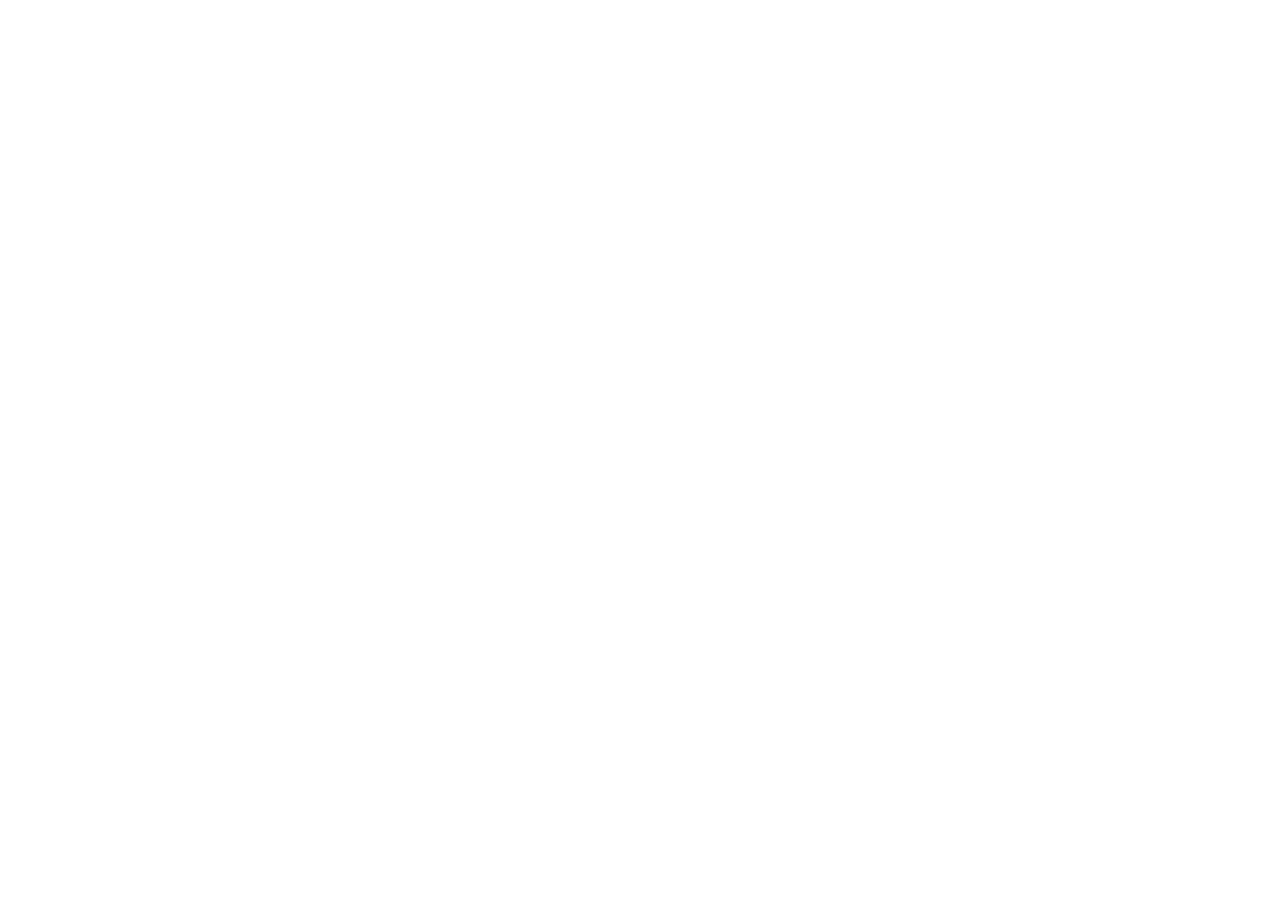
==== index.html @ 7c0bf49f "first commit" ====
<!DOCTYPE html>
<html lang="en">
<head>
    <meta charset="UTF-8">
    <meta name="viewport" content="width=device-width, initial-scale=1.0">
    <title>bootstrap4_project_2</title>
    <link rel="stylesheet" href="https://stackpath.bootstrapcdn.com/bootstrap/4.5.0/css/bootstrap.min.css" integrity="sha384-9aIt2nRpC12Uk9gS9baDl411NQApFmC26EwAOH8WgZl5MYYxFfc+NcPb1dKGj7Sk" crossorigin="anonymous">
    <link rel="stylesheet" href="style.css">
</head>
<body>
    <script src="https://code.jquery.com/jquery-3.5.1.slim.min.js" integrity="sha384-DfXdz2htPH0lsSSs5nCTpuj/zy4C+OGpamoFVy38MVBnE+IbbVYUew+OrCXaRkfj" crossorigin="anonymous"></script>
<script src="https://cdn.jsdelivr.net/npm/popper.js@1.16.0/dist/umd/popper.min.js" integrity="sha384-Q6E9RHvbIyZFJoft+2mJbHaEWldlvI9IOYy5n3zV9zzTtmI3UksdQRVvoxMfooAo" crossorigin="anonymous"></script>
<script src="https://stackpath.bootstrapcdn.com/bootstrap/4.5.0/js/bootstrap.min.js" integrity="sha384-OgVRvuATP1z7JjHLkuOU7Xw704+h835Lr+6QL9UvYjZE3Ipu6Tp75j7Bh/kR0JKI" crossorigin="anonymous"></script>
</body>
</html>
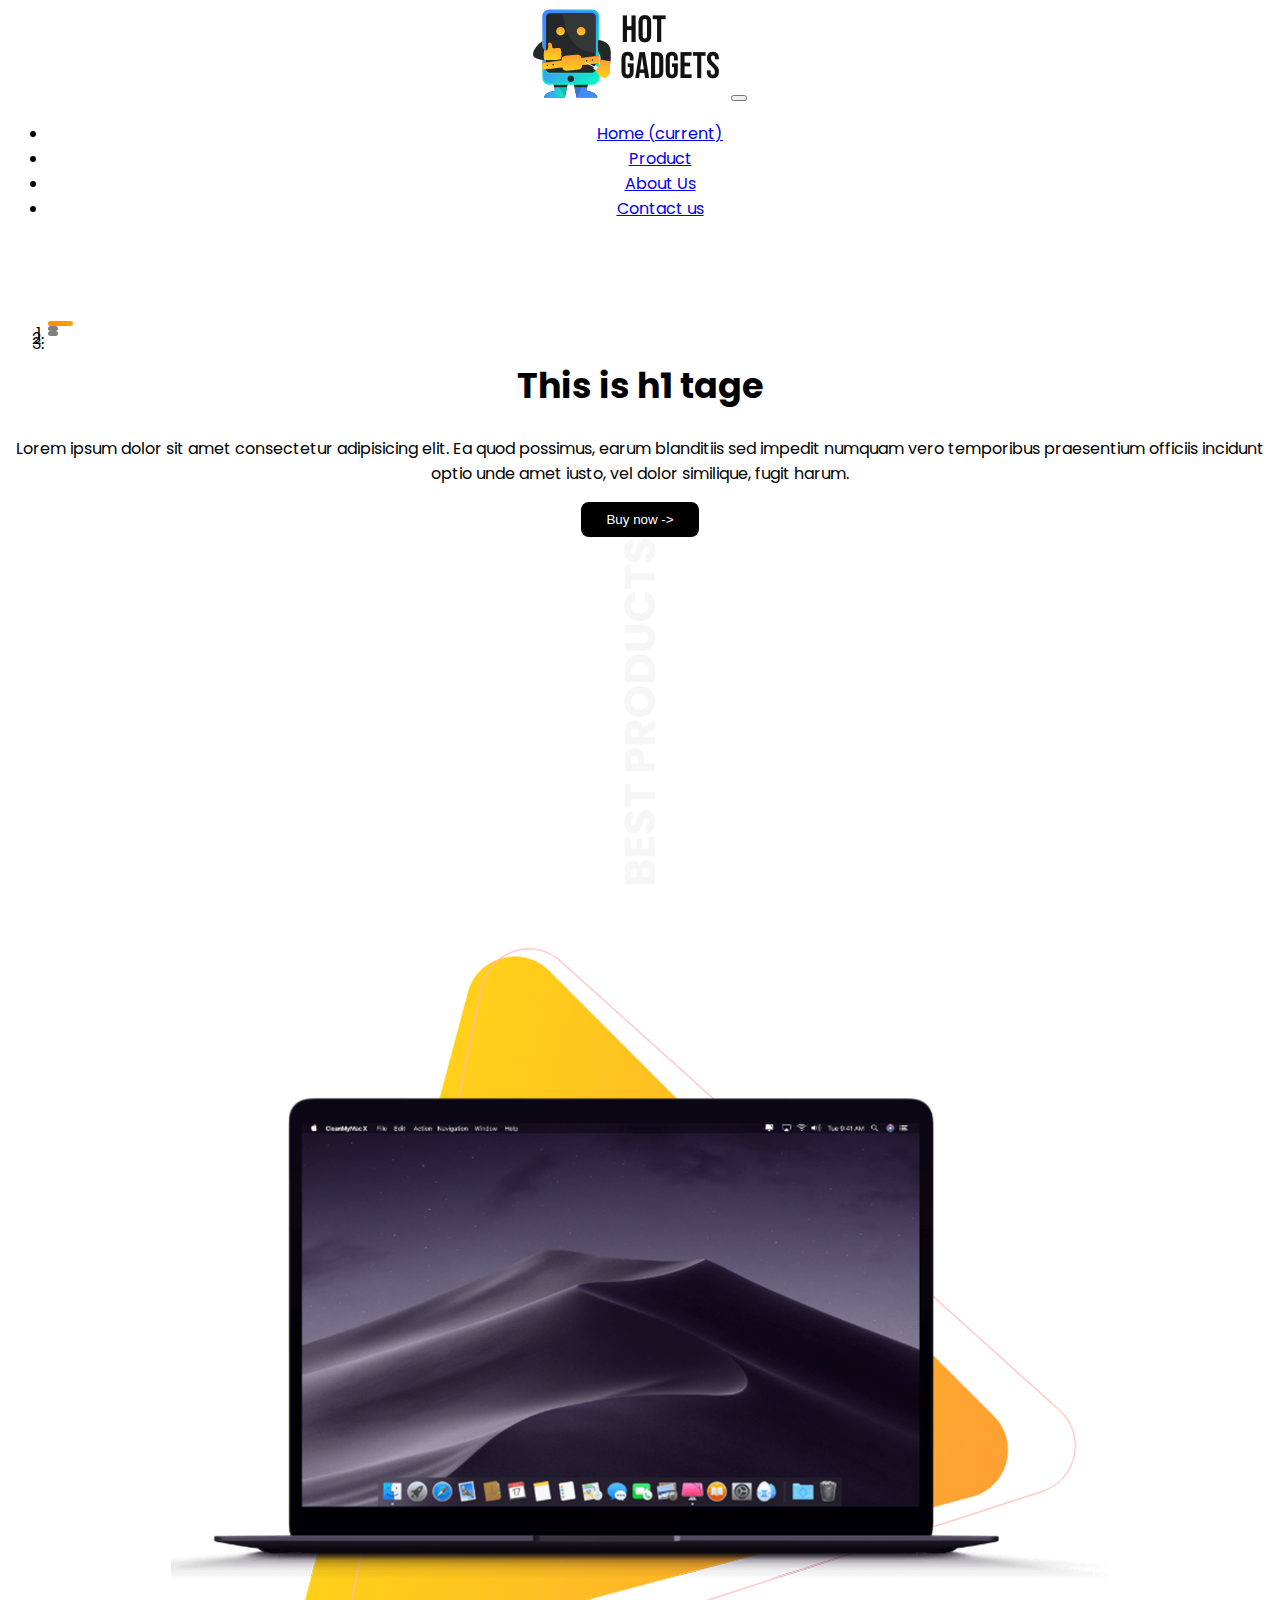
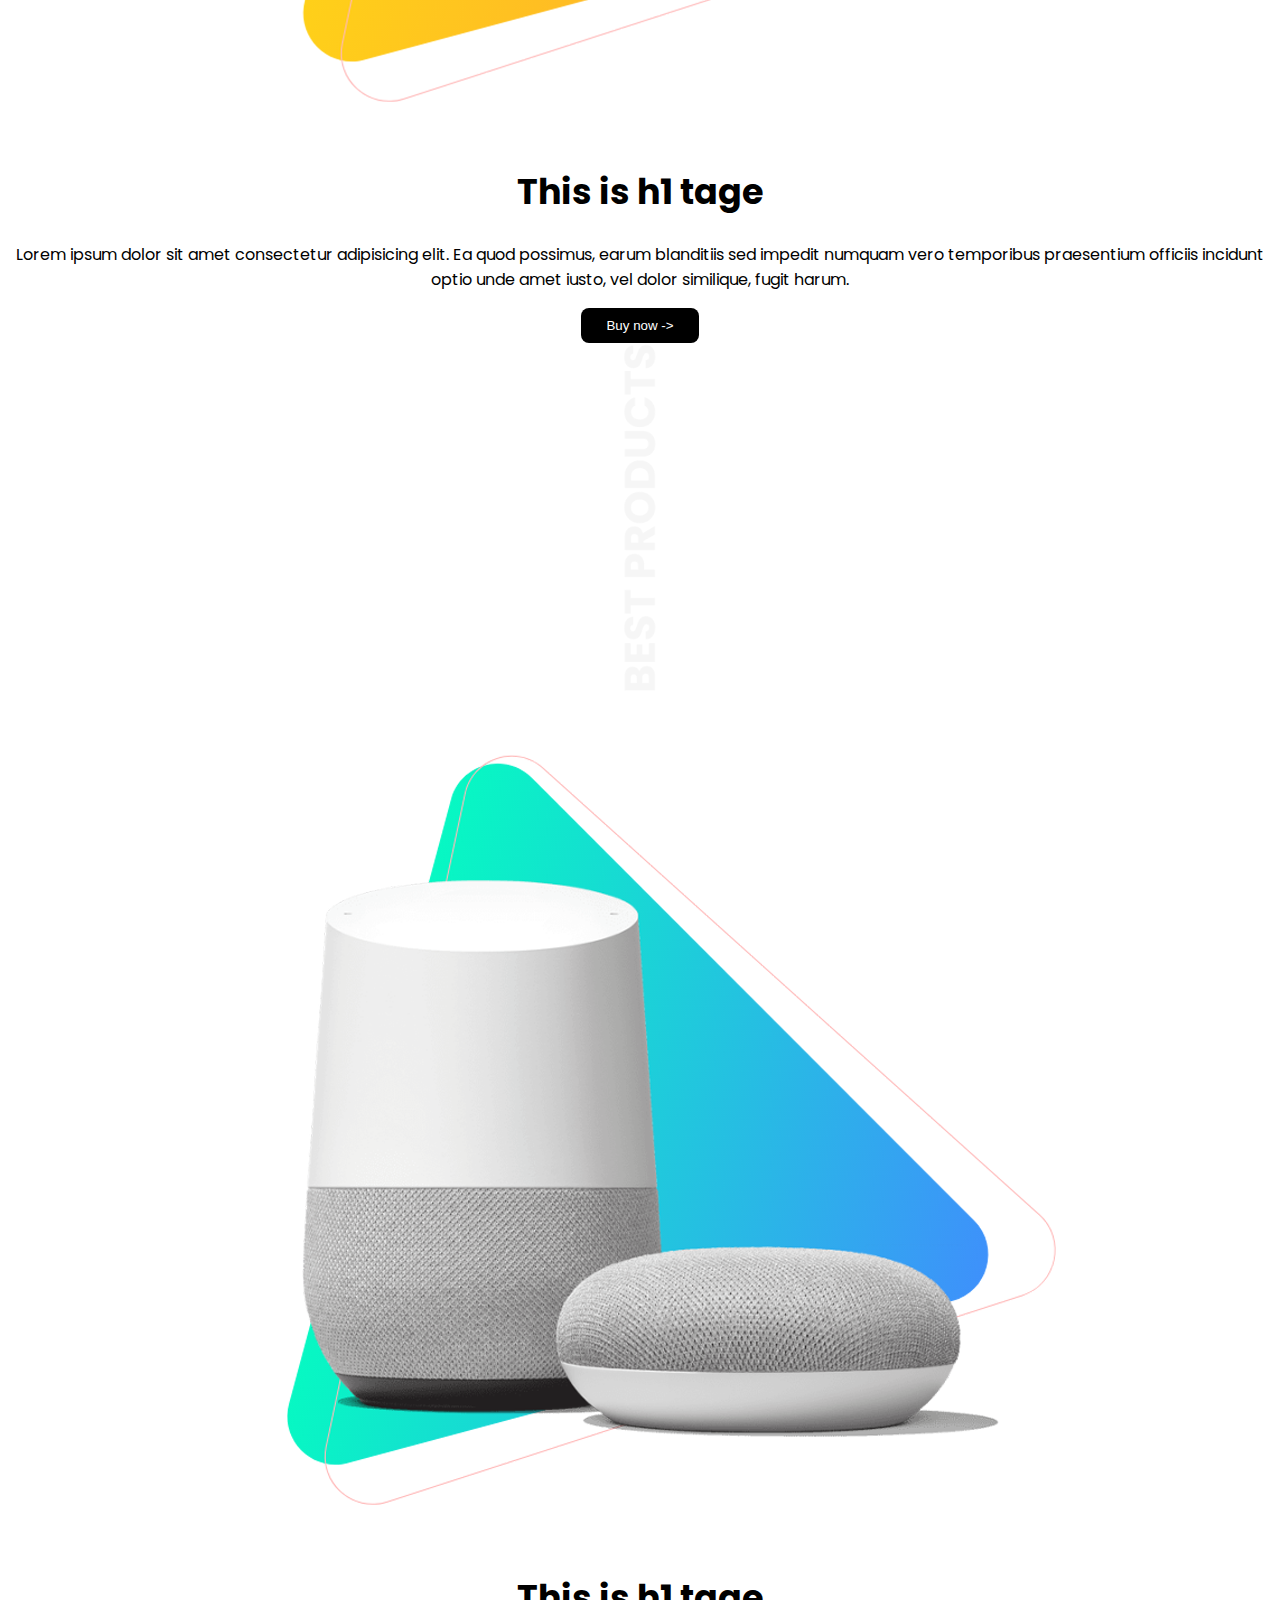
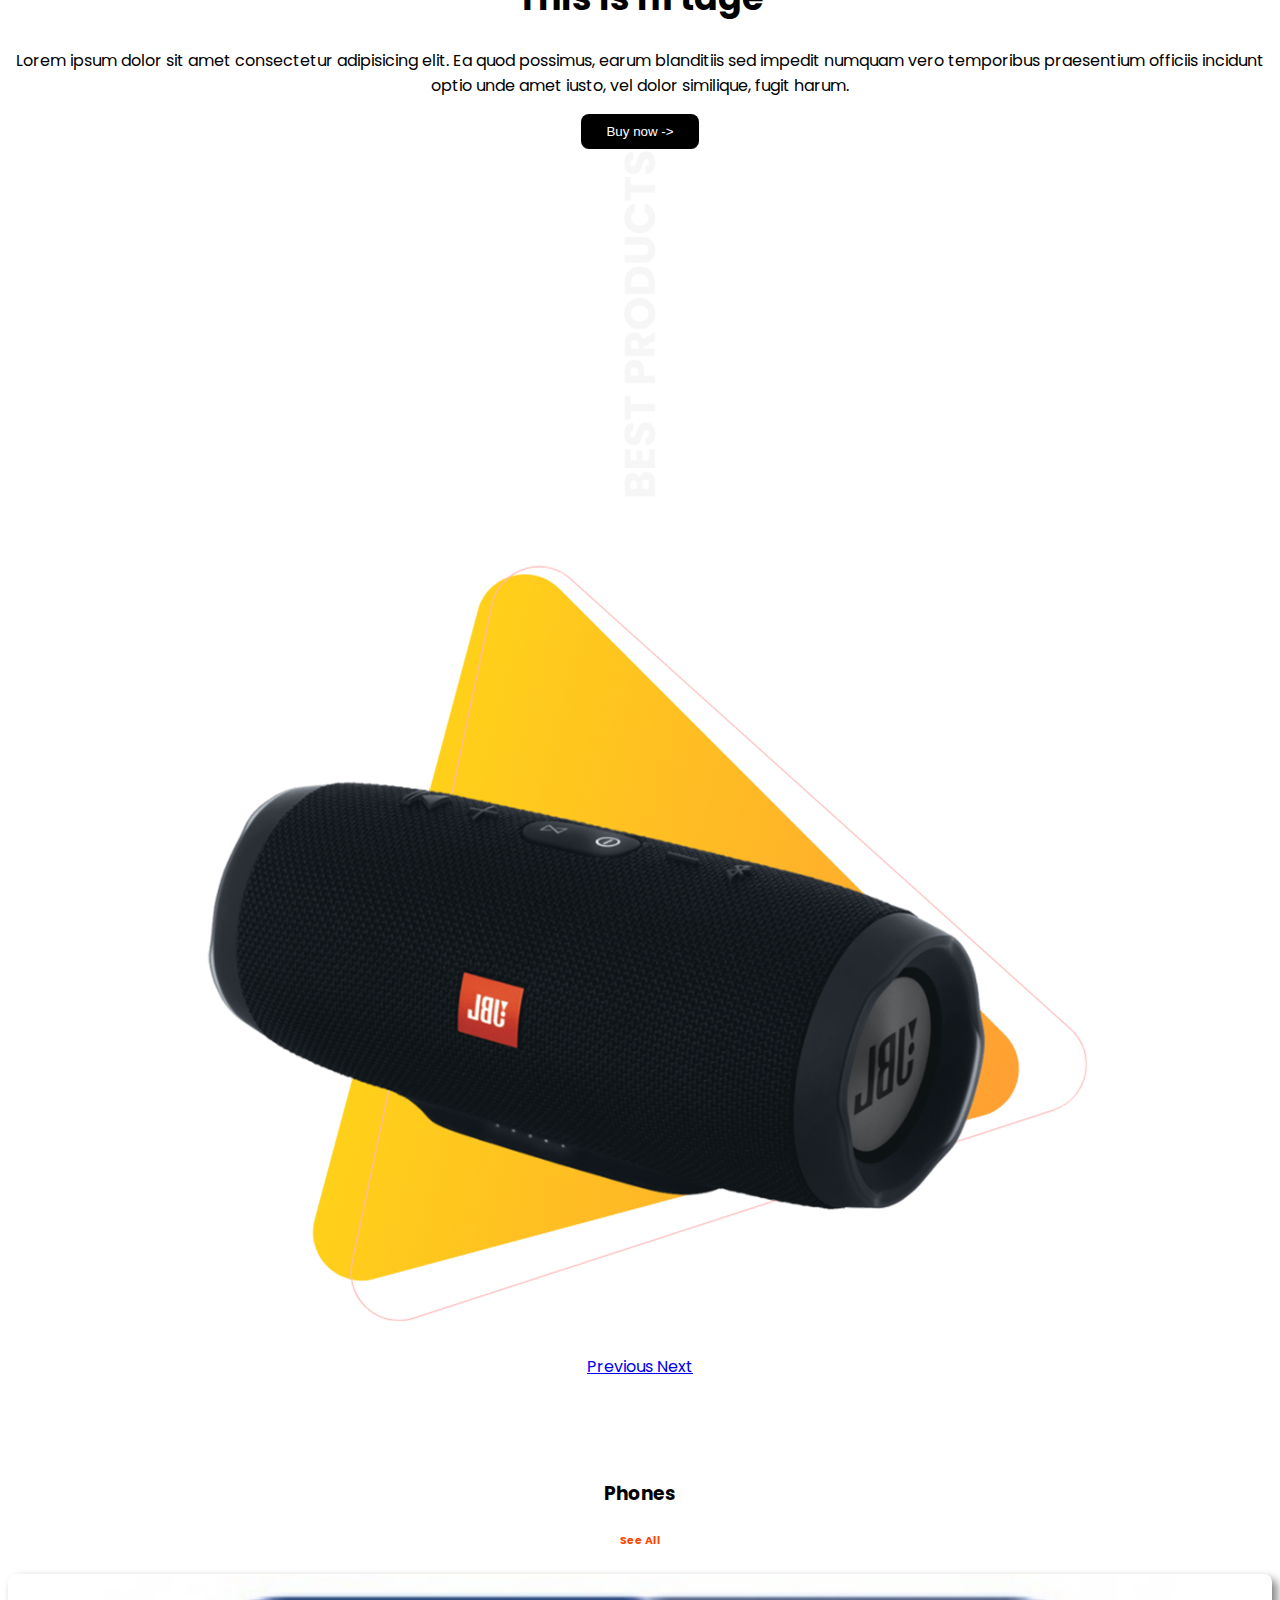
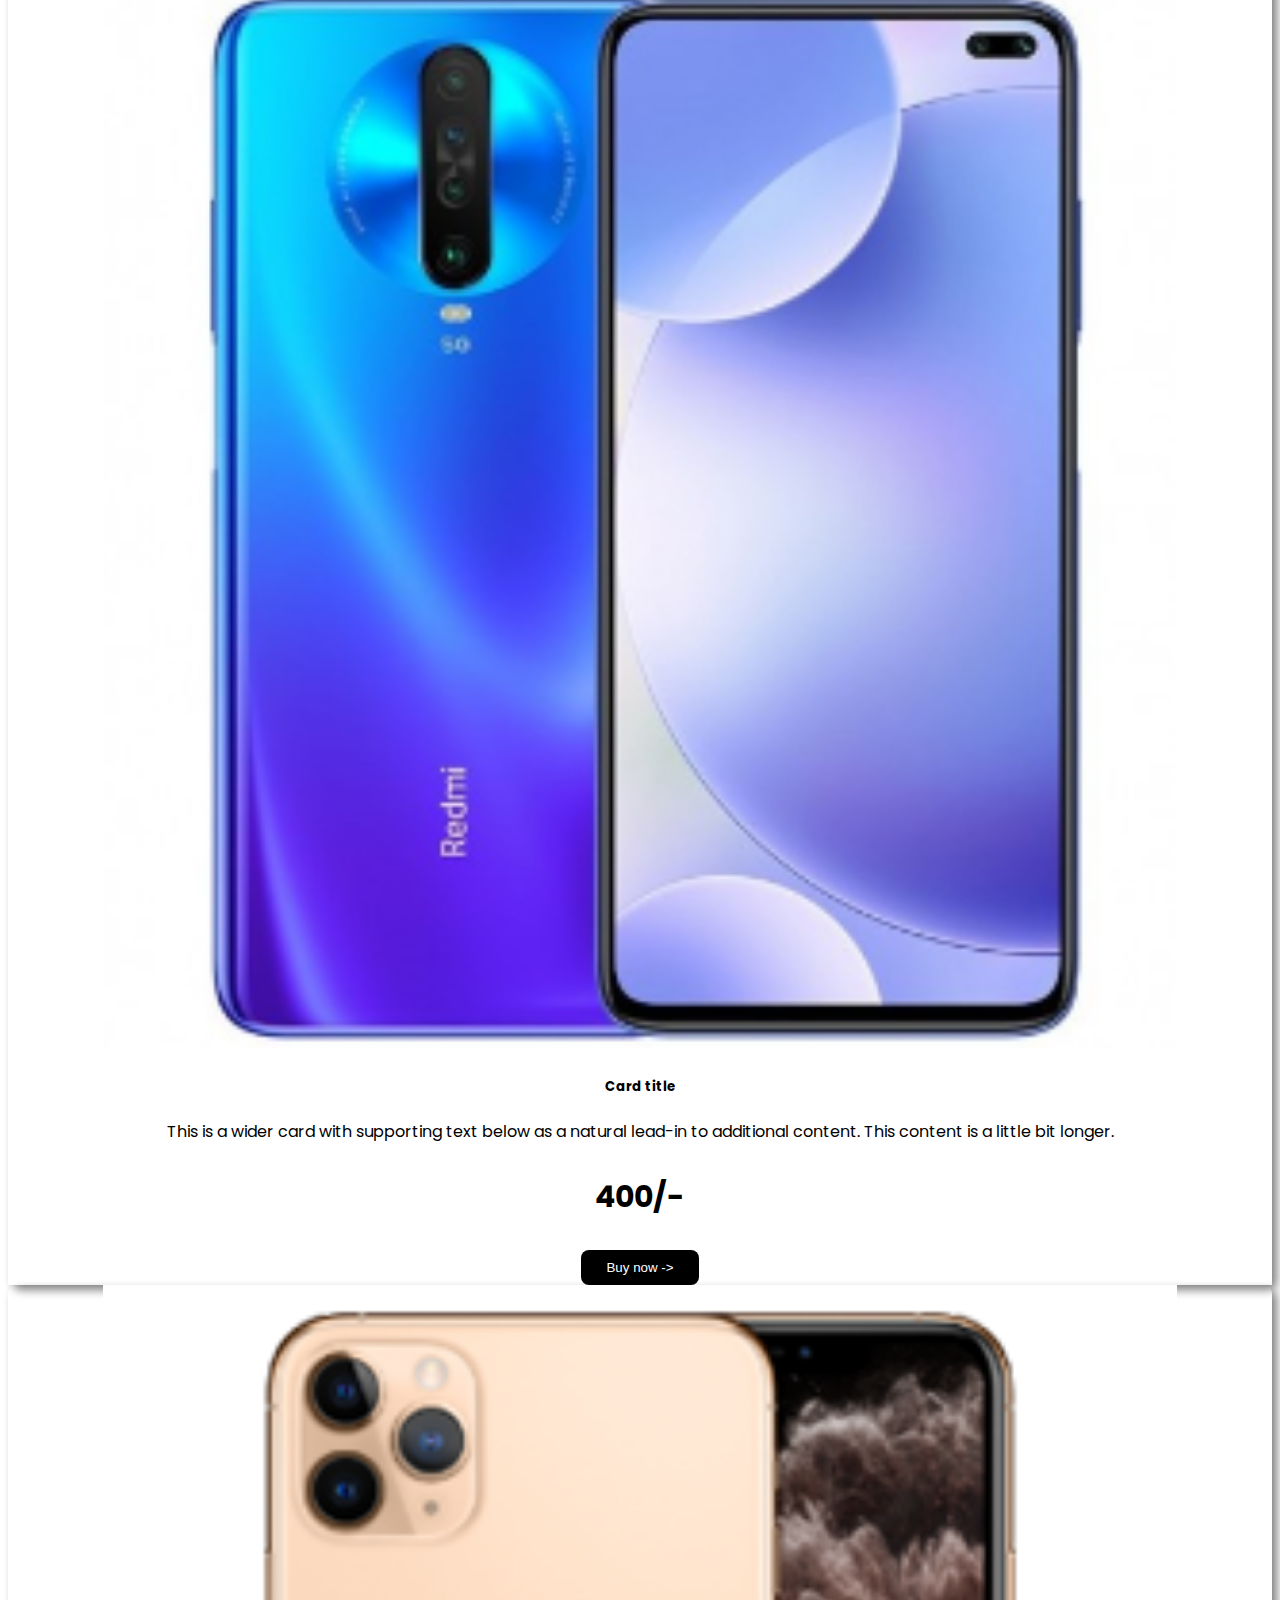
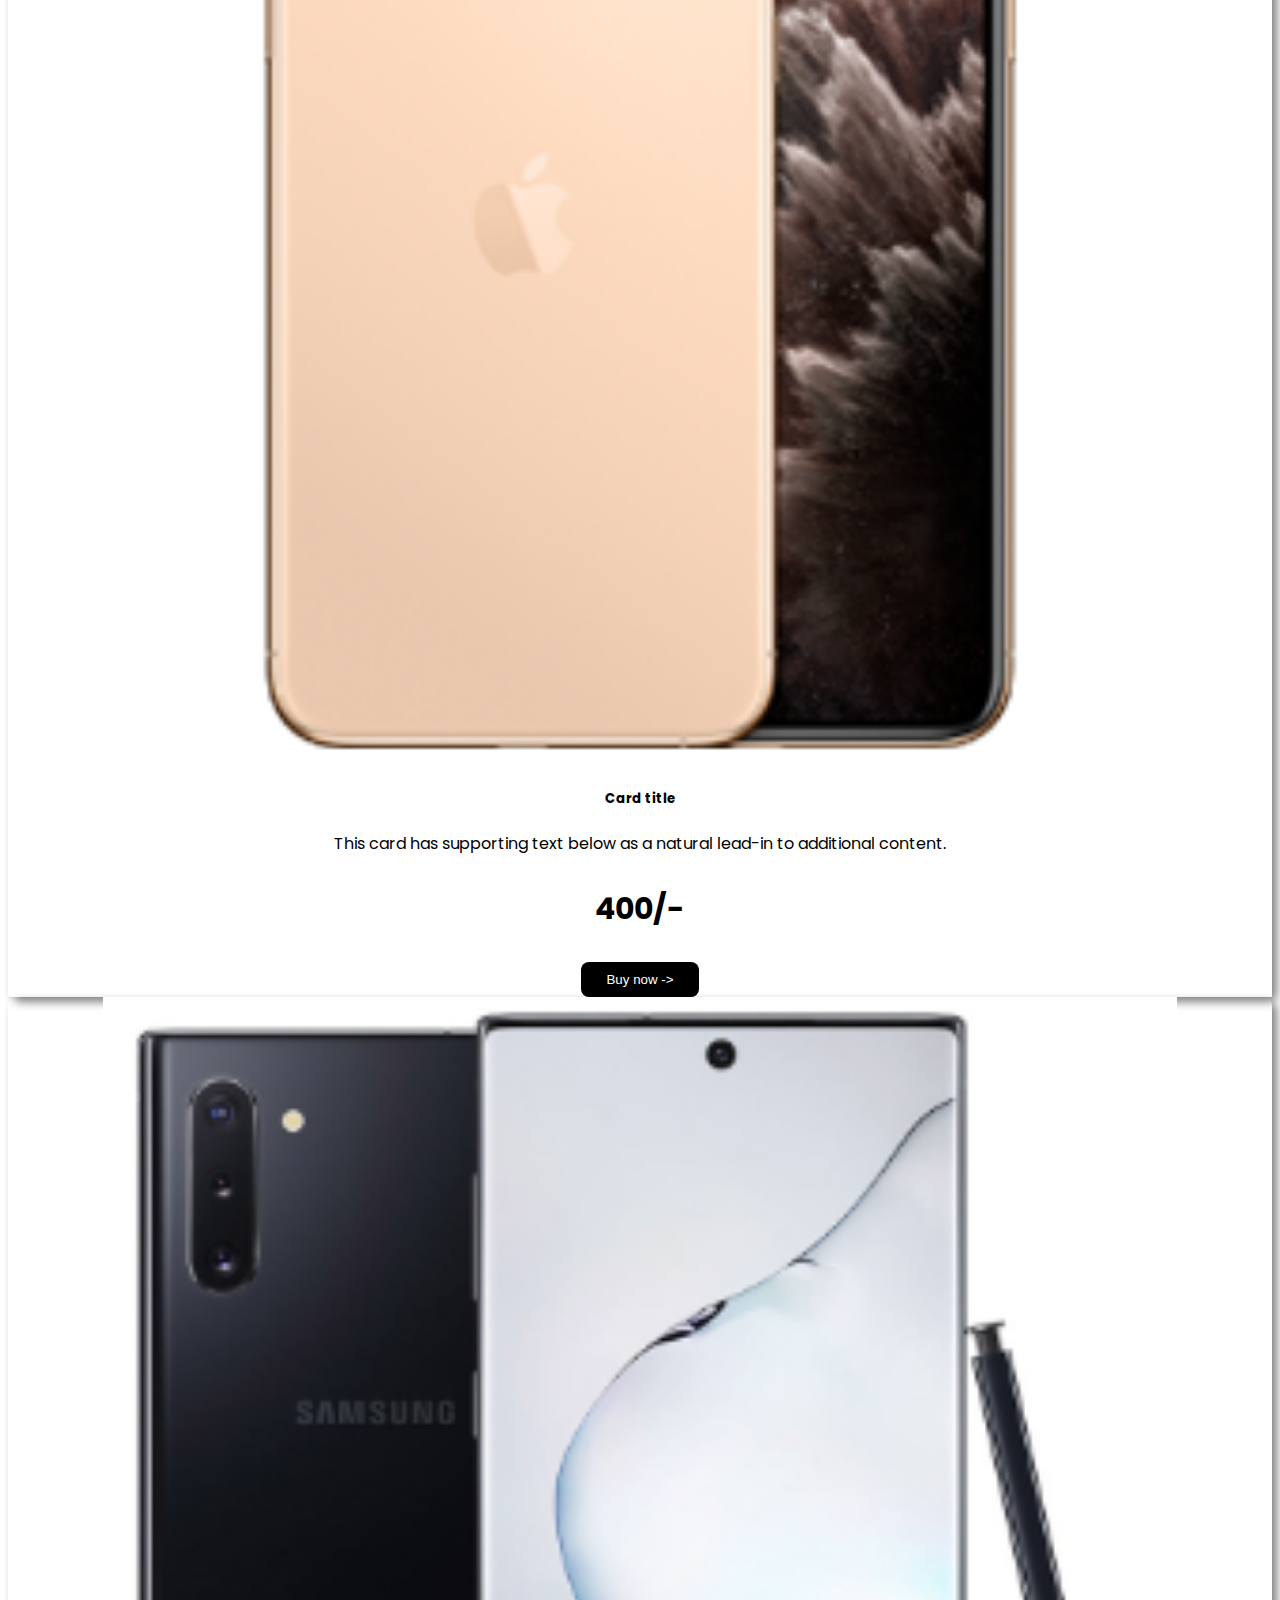
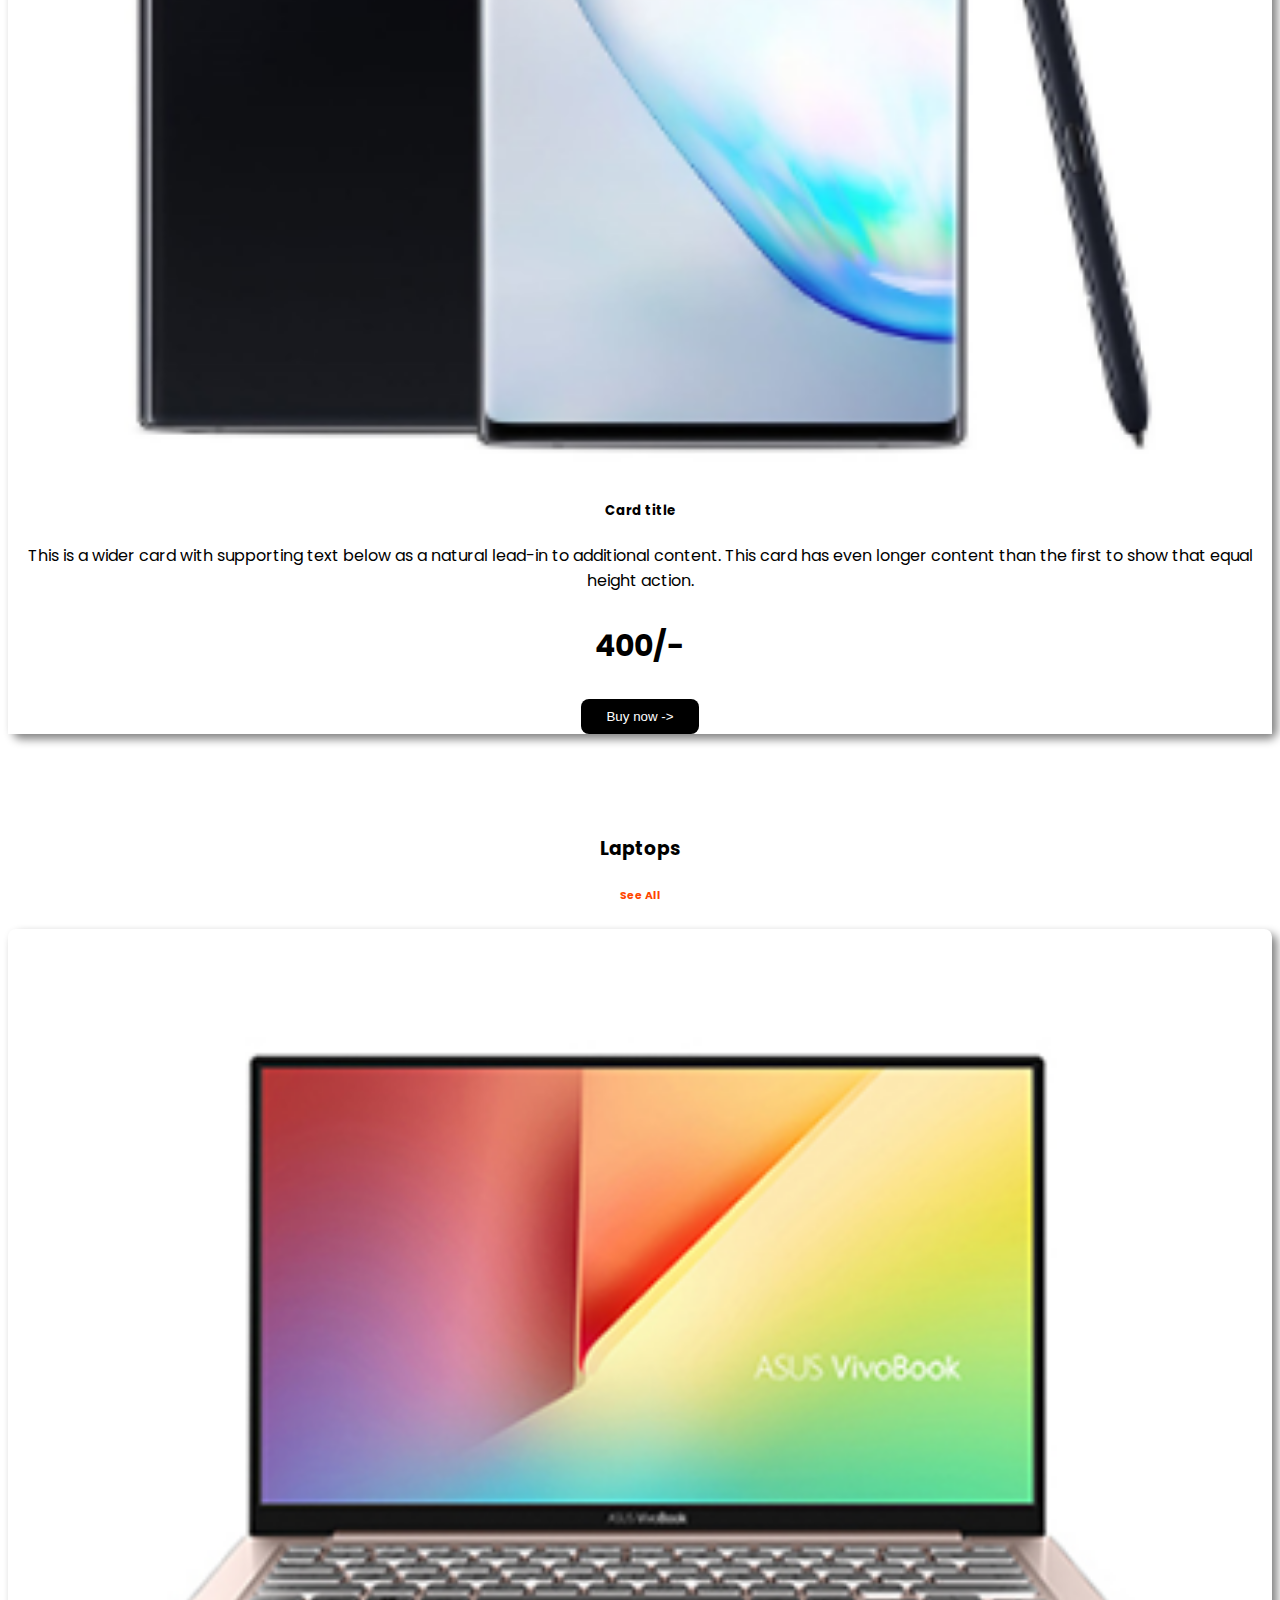
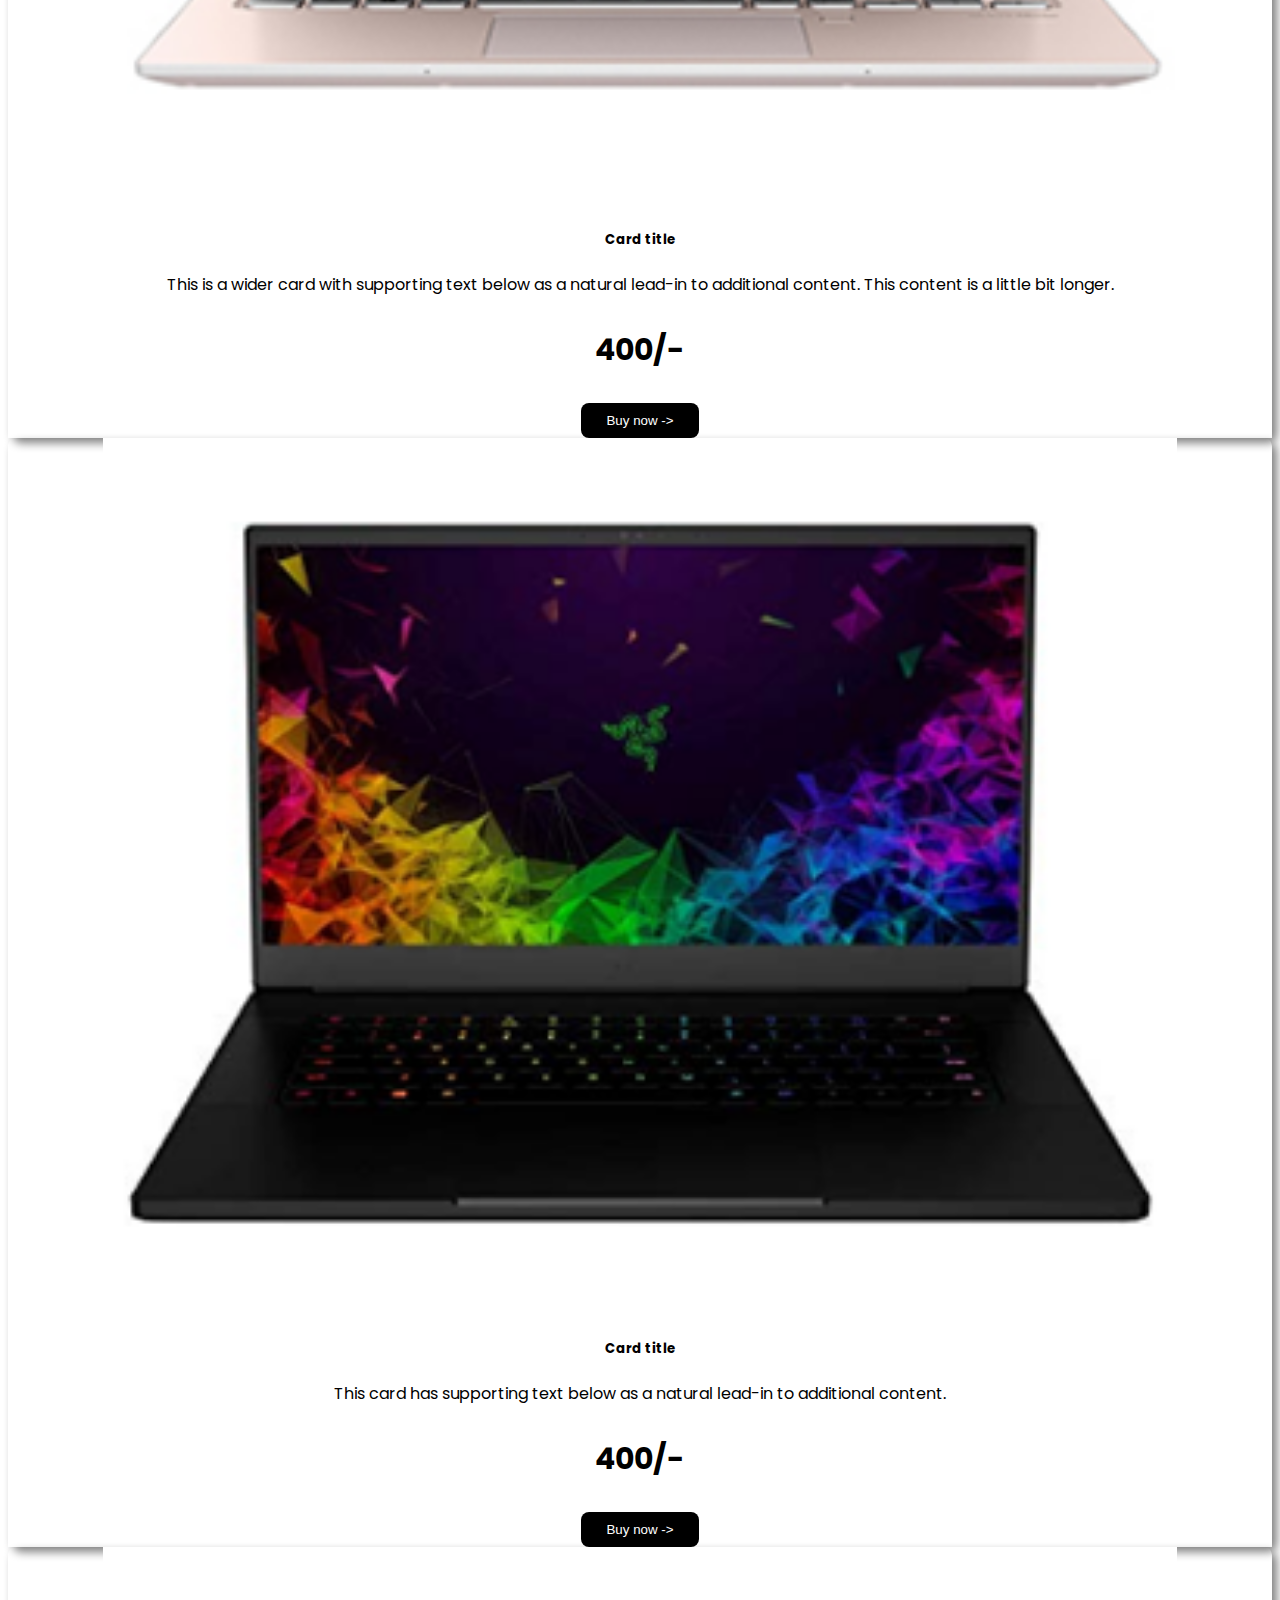
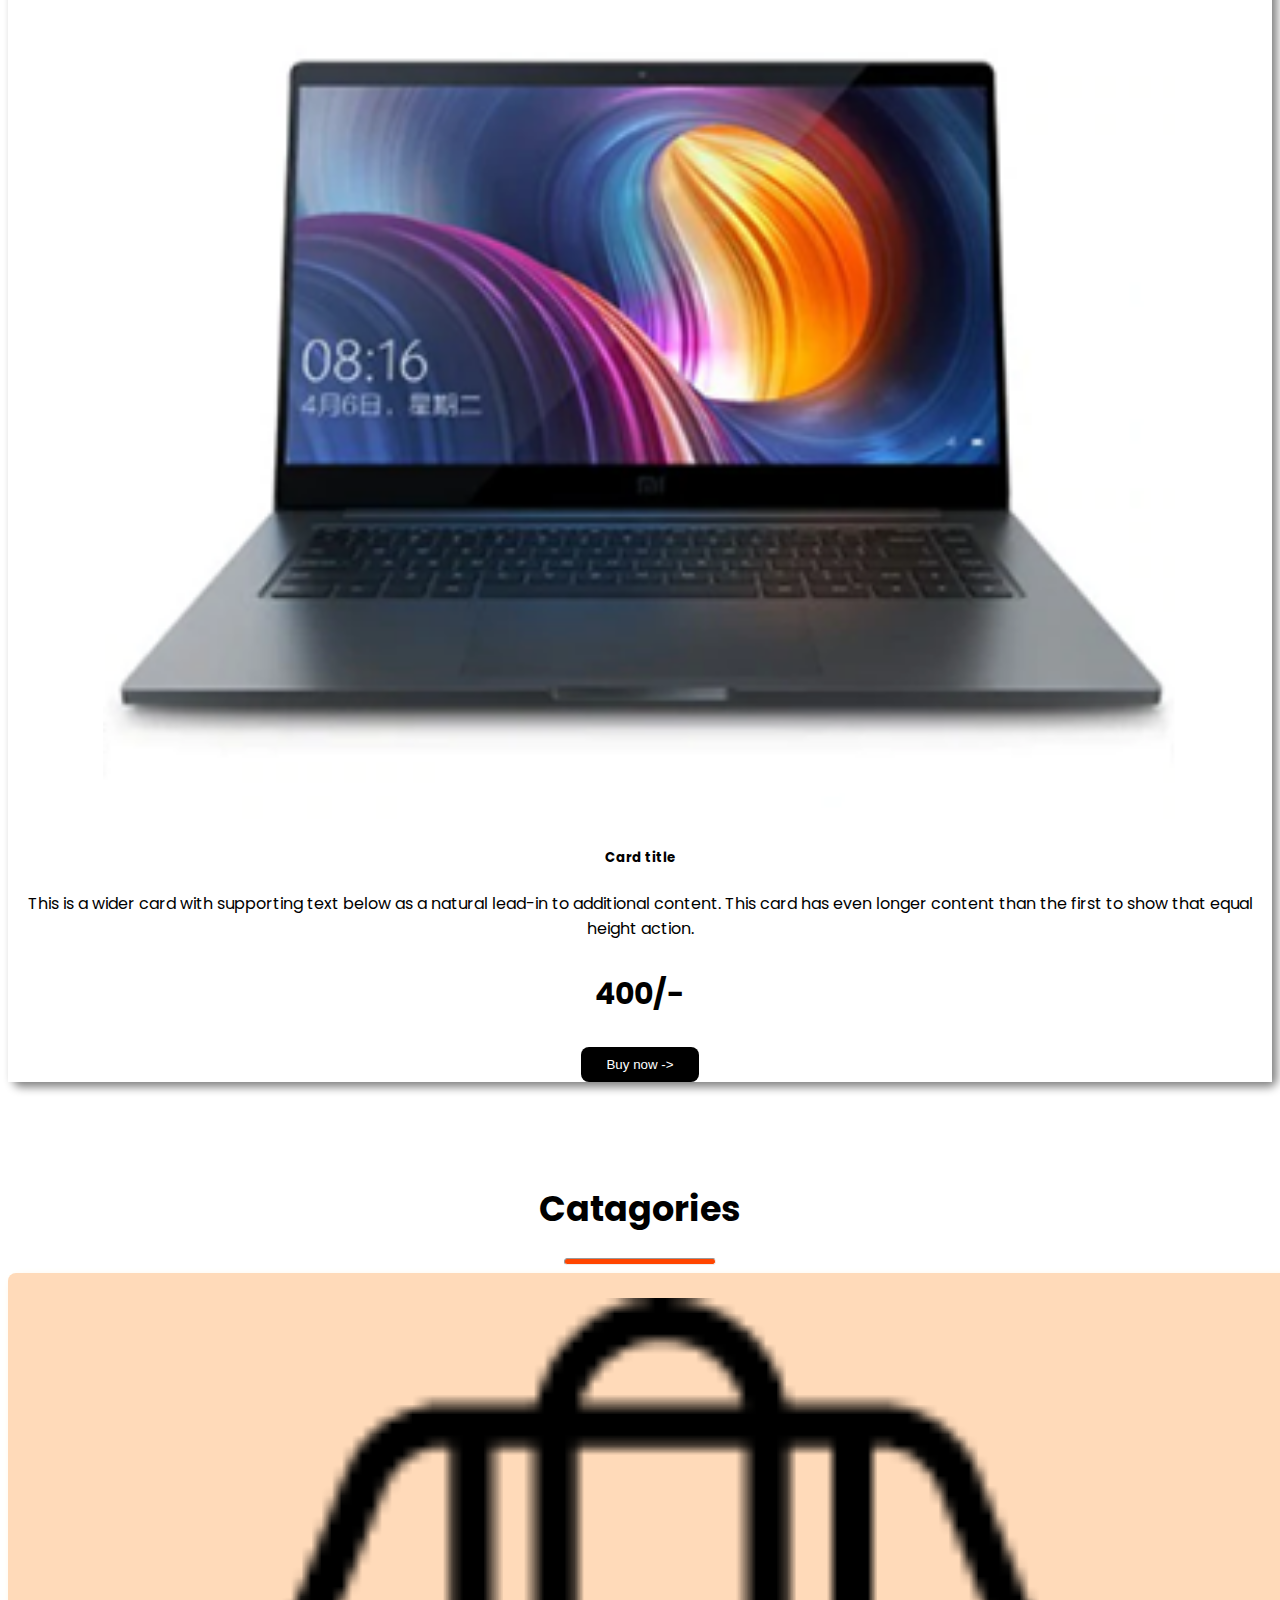
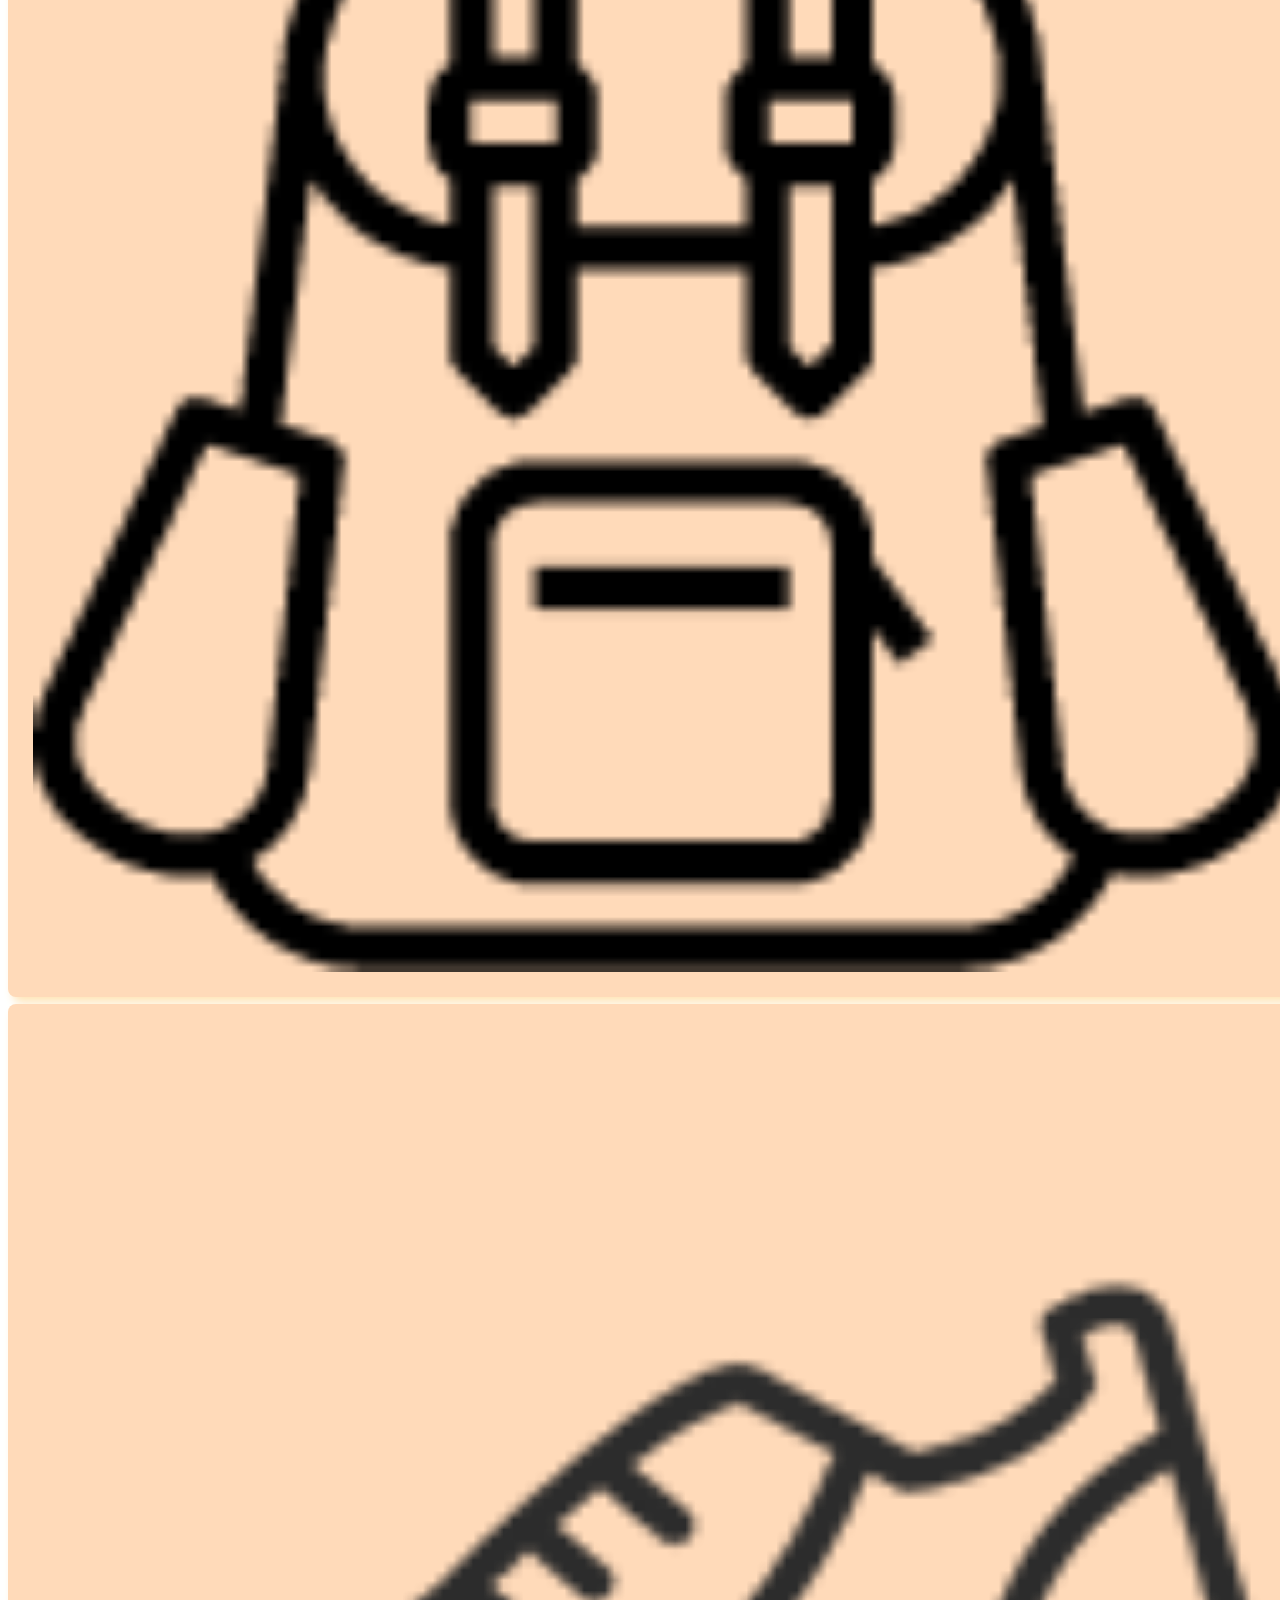
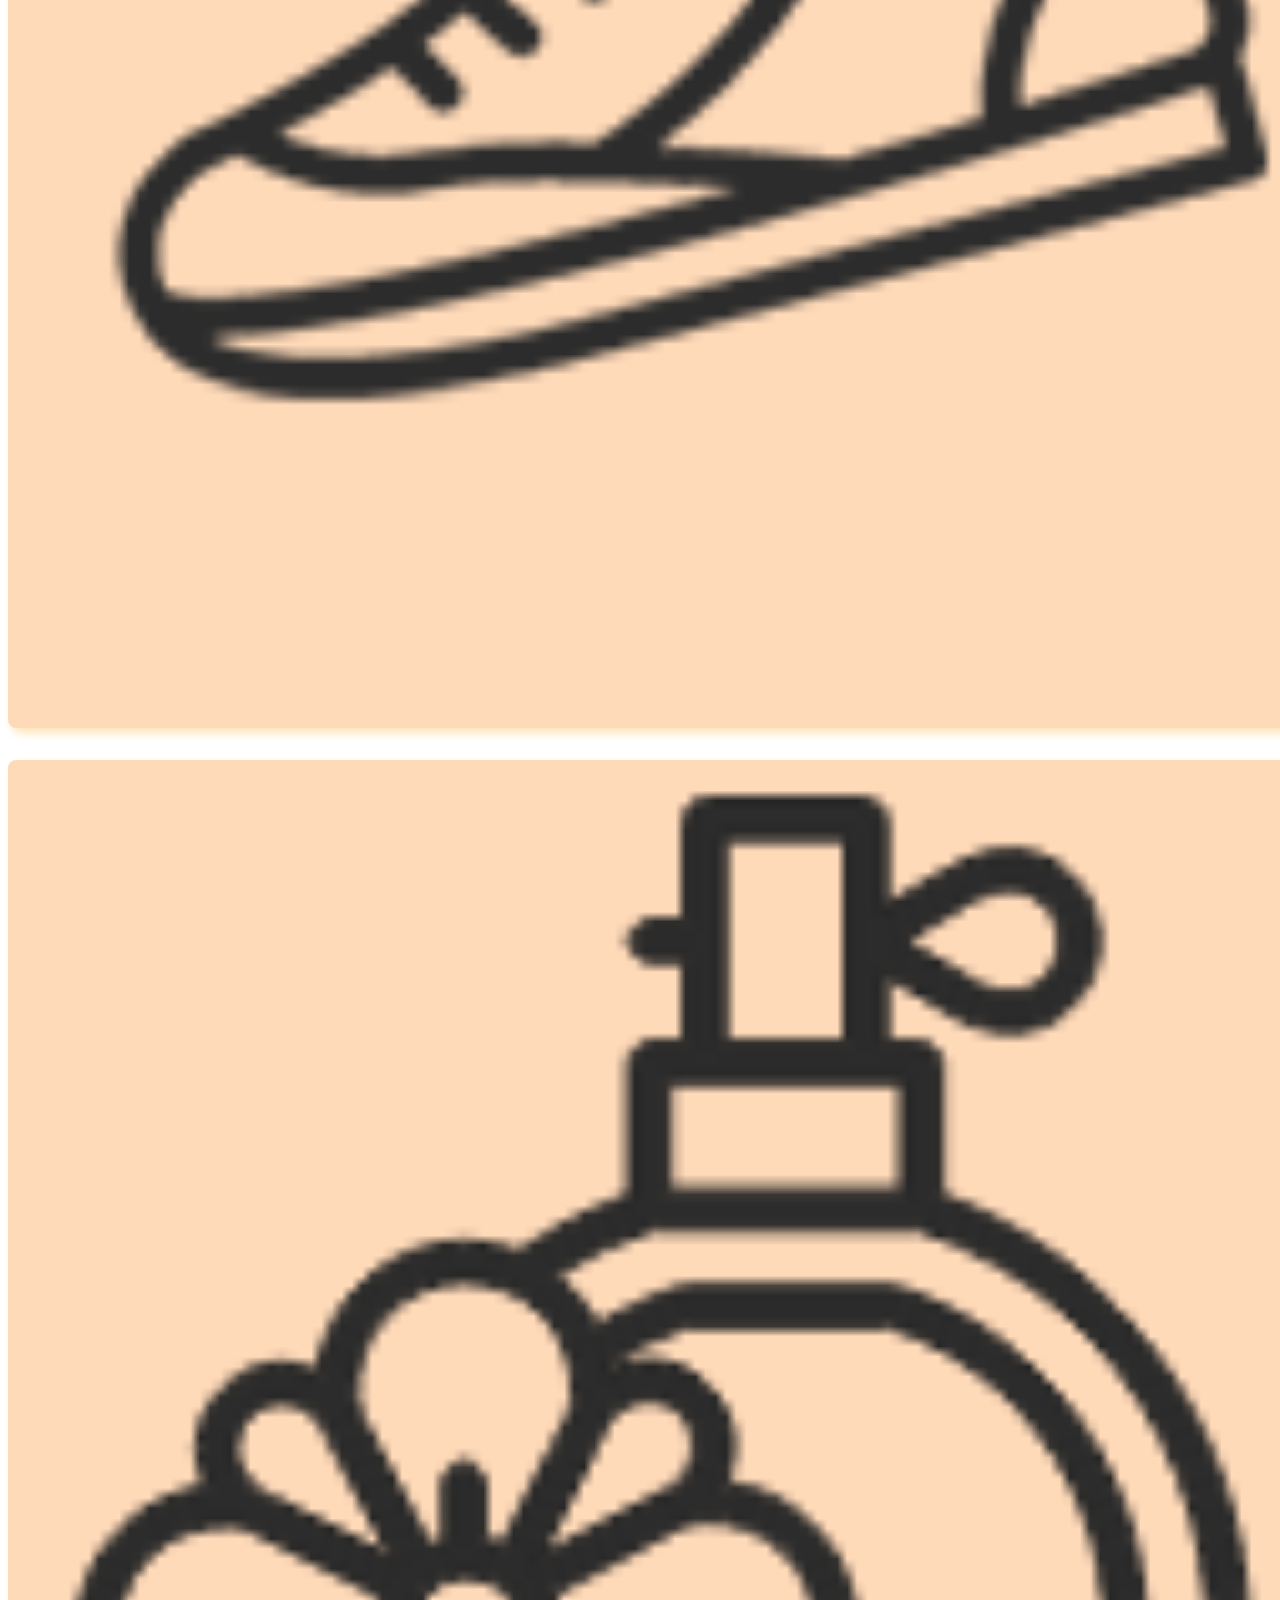
==== commit f310a2d4: "first commit" ====
--- a/index.html
+++ b/index.html
@@ -4,11 +4,208 @@
     <meta charset="UTF-8">
     <meta name="viewport" content="width=device-width, initial-scale=1.0">
     <title>bootstrap4_project_2</title>
+    
     <link rel="stylesheet" href="https://stackpath.bootstrapcdn.com/bootstrap/4.5.0/css/bootstrap.min.css" integrity="sha384-9aIt2nRpC12Uk9gS9baDl411NQApFmC26EwAOH8WgZl5MYYxFfc+NcPb1dKGj7Sk" crossorigin="anonymous">
     <link rel="stylesheet" href="style.css">
+    <link href="https://fonts.googleapis.com/css2?family=Poppins&display=swap" rel="stylesheet">
+    
 </head>
 <body>
-    <script src="https://code.jquery.com/jquery-3.5.1.slim.min.js" integrity="sha384-DfXdz2htPH0lsSSs5nCTpuj/zy4C+OGpamoFVy38MVBnE+IbbVYUew+OrCXaRkfj" crossorigin="anonymous"></script>
+    <div class="container">
+      <nav class="navbar navbar-expand-lg navbar-light">
+        <a class="navbar-brand" href="#"><img src="images/logo.png" alt="logo"></a>
+        <button class="navbar-toggler" type="button" data-toggle="collapse" data-target="#navbarNav" aria-controls="navbarNav" aria-expanded="false" aria-label="Toggle navigation">
+          <span class="navbar-toggler-icon"></span>
+        </button>
+        <div class="collapse navbar-collapse" id="navbarNav">
+          <ul class="navbar-nav ml-auto">
+            <li class="nav-item active">
+              <a class="nav-link" href="#">Home <span class="sr-only">(current)</span></a>
+            </li>
+            <li class="nav-item">
+              <a class="nav-link" href="#product">Product</a>
+            </li>
+            <li class="nav-item">
+              <a class="nav-link" href="#aboutus">About Us</a>
+            </li>
+            <li class="nav-item">
+              <a class="nav-link" href="#contactus">Contact us</a>
+            </li>
+           
+          </ul>
+        </div>
+      </nav>
+    </div>
+    <div class="carousel-bg">
+    <div class="container">
+      <div id="carouselExampleIndicators" class="carousel slide" data-ride="carousel">
+          <ol class="carousel-indicators">
+            <li data-target="#carouselExampleIndicators" data-slide-to="0" class="active"></li>
+            <li data-target="#carouselExampleIndicators" data-slide-to="1"></li>
+            <li data-target="#carouselExampleIndicators" data-slide-to="2"></li>
+          </ol>
+          <div class="carousel-inner">
+            <div class="carousel-item active">
+             <div class="row  align-items-center">
+                 <div class="col-5">
+                     <h1>This is h1 tage</h1>
+                     <p>Lorem ipsum dolor sit amet consectetur adipisicing elit. Ea quod possimus, earum blanditiis sed impedit numquam vero temporibus praesentium officiis incidunt optio unde amet iusto, vel dolor similique, fugit harum.</p>
+                     <button class="buy-button">Buy now -></button>
+                 </div>
+                 <div class="col-1">
+                  <img src="images/bg-2.png" class="height-fix" alt="product">
+              </div>
+                 <div class="col-6">
+                  <img  src="images/banner-products/product-1.png" class="d-block w-100"  alt="Second slide">
+                 </div>
+             </div>
+            </div>
+            <div class="carousel-item">
+              <div class="row align-items-center">
+                  <div class="col-5">
+                      <h1>This is h1 tage</h1>
+                      <p>Lorem ipsum dolor sit amet consectetur adipisicing elit. Ea quod possimus, earum blanditiis sed impedit numquam vero temporibus praesentium officiis incidunt optio unde amet iusto, vel dolor similique, fugit harum.</p>
+                      <button class="buy-button">Buy now -></button>
+                  </div>
+                  <div class="col-1">
+                      <img src="images/bg-2.png" class="height-fix" alt="product">
+                  </div>
+                  <div class="col-6">
+                   <img class="d-block w-100" src="images/banner-products/slider-1.png" alt="Second slide">
+                  </div>
+              </div>
+            </div>
+            <div class="carousel-item">
+              <div class="row  align-items-center">
+                  <div class="col-5">
+                      <h1>This is h1 tage</h1>
+                      <p>Lorem ipsum dolor sit amet consectetur adipisicing elit. Ea quod possimus, earum blanditiis sed impedit numquam vero temporibus praesentium officiis incidunt optio unde amet iusto, vel dolor similique, fugit harum.</p>
+                      <button class="buy-button">Buy now -></button>
+                  </div>
+                  <div class="col-1">
+                      <img src="images/bg-2.png" class="height-fix" alt="product">
+                  </div>
+                  <div class="col-6">
+                   <img class="d-block w-100" src="images/banner-products/slider-3.png" alt="Second slide">
+                  </div>
+              </div>
+            </div>
+          </div>
+      </div>
+          <a class="carousel-control-prev" href="#carouselExampleIndicators" role="button" data-slide="prev">
+            <span class="carousel-control-prev-icon" aria-hidden="true"></span>
+            <span class="sr-only">Previous</span>
+          </a>
+          <a class="carousel-control-next" href="#carouselExampleIndicators" role="button" data-slide="next">
+            <span class="carousel-control-next-icon" aria-hidden="true"></span>
+            <span class="sr-only">Next</span>
+          </a>
+        </div>
+      </div>
+    </div>
+
+    <div class="container">
+      <div class="row">
+        <h3>Phones</h3>
+        <h6 class="ml-auto">See All</h6>
+      </div>
+      
+      <div class="card-deck">
+        <div class="card">
+          <img src="images/phone/phone-1.png" class="card-img-top" alt="...">
+          <div class="card-body">
+            <h5 class="card-title">Card title</h5>
+            <p class="card-text">This is a wider card with supporting text below as a natural lead-in to additional content. This content is a little bit longer.</p>
+          </div>
+          <p class="price">400/-</p>
+          <div class="card-footer">
+            <button class="buy-button">Buy now -></button>
+          </div>
+        </div>
+        <div class="card">
+          <img src="images/phone/phone-2.png" class="card-img-top" alt="...">
+          <div class="card-body">
+            <h5 class="card-title">Card title</h5>
+            <p class="card-text">This card has supporting text below as a natural lead-in to additional content.</p>
+          </div>
+          <p class="price">400/-</p>
+          <div class="card-footer">
+            <button class="buy-button">Buy now -></button>
+          </div>
+        </div>
+        <div class="card">
+          <img src="images/phone/phone-3.png" class="card-img-top" alt="...">
+          <div class="card-body">
+            <h5 class="card-title">Card title</h5>
+            <p class="card-text">This is a wider card with supporting text below as a natural lead-in to additional content. This card has even longer content than the first to show that equal height action.</p>
+          </div>
+          <p class="price">400/-</p>
+          <div class="card-footer">
+            <button class="buy-button">Buy now -></button>
+          </div>
+        </div>
+      </div>
+    </div>
+
+    <div class="container">
+      <div class="row">
+        <h3>Laptops</h3>
+        <h6 class="ml-auto">See All</h6>
+      </div>
+      
+      <div class="card-deck">
+        <div class="card">
+          <img  src="images/laptop/product-1.png" class="card-img-top" alt="...">
+          <div class="card-body">
+            <h5 class="card-title">Card title</h5>
+            <p class="card-text">This is a wider card with supporting text below as a natural lead-in to additional content. This content is a little bit longer.</p>
+          </div>
+          <p class="price">400/-</p>
+          <div class="card-footer">
+            <button class="buy-button">Buy now -></button>
+          </div>
+        </div>
+        <div class="card">
+          <img src="images/laptop/product-2.png" class="card-img-top" alt="...">
+          <div class="card-body">
+            <h5 class="card-title">Card title</h5>
+            <p class="card-text">This card has supporting text below as a natural lead-in to additional content.</p>
+          </div>
+          <p class="price">400/-</p>
+          <div class="card-footer">
+            <button class="buy-button">Buy now -></button>
+          </div>
+        </div>
+        <div class="card">
+          <img src="images/laptop/product-3.png" class="card-img-top" alt="...">
+          <div class="card-body">
+            <h5 class="card-title">Card title</h5>
+            <p class="card-text">This is a wider card with supporting text below as a natural lead-in to additional content. This card has even longer content than the first to show that equal height action.</p>
+          </div>
+          <p class="price">400/-</p>
+          <div class="card-footer">
+            <button class="buy-button">Buy now -></button>
+          </div>
+        </div>
+      </div>
+    </div>
+    <div class="container">
+      <h1 class="catagory">Catagories</h1>
+      <hr>
+      <div class="catagory-list ">
+        <div class="row d-flex align-items-center  justify-content-center">
+      <div class="col-3"> <img class="small-img" src="images/Categories/bag.png" alt="Second slide"></div>
+      <div class="col-3">
+        <div class="row"><img class="small-img" src="images/Categories/shoe.png" alt="Second slide"></div>
+        <br>
+        <div class="row"><img class="small-img" src="images/Categories/perfume.png" alt="Second slide"></div>
+      </div>
+      <div class="col-6"><img class="big-img" src="images/Categories/pale-order.png" alt="Second slide"></div>
+      </div>
+    </div>
+    
+  </div>
+<script src="https://code.jquery.com/jquery-3.5.1.slim.min.js" integrity="sha384-DfXdz2htPH0lsSSs5nCTpuj/zy4C+OGpamoFVy38MVBnE+IbbVYUew+OrCXaRkfj" crossorigin="anonymous"></script>
 <script src="https://cdn.jsdelivr.net/npm/popper.js@1.16.0/dist/umd/popper.min.js" integrity="sha384-Q6E9RHvbIyZFJoft+2mJbHaEWldlvI9IOYy5n3zV9zzTtmI3UksdQRVvoxMfooAo" crossorigin="anonymous"></script>
 <script src="https://stackpath.bootstrapcdn.com/bootstrap/4.5.0/js/bootstrap.min.js" integrity="sha384-OgVRvuATP1z7JjHLkuOU7Xw704+h835Lr+6QL9UvYjZE3Ipu6Tp75j7Bh/kR0JKI" crossorigin="anonymous"></script>
 </body>
--- a/style.css
+++ b/style.css
@@ -0,0 +1,107 @@
+body{
+    font-family: 'Poppins', sans-serif;
+    
+}
+.container{
+    
+    margin-bottom: 100px;
+    
+}
+
+.buy-button{
+    border:none;
+    border-radius: 8px;
+    background-color: black;
+    color:white;
+    cursor:pointer;
+    padding:10px 25px;
+}
+.aligning{
+    padding:10px 20px;
+}
+
+.height-fix{
+    
+    height:350px;
+}
+.carousel-bg{
+    background-image: url("https://i.ibb.co/k8dk3cd/dooted-qube.png?fbclid=IwAR2MndTr2I2Cc_1edrI8y_gRNbxhb-BfQNvTPt1HpHe7TI-eL5Vv1FfX6XA");
+    background-repeat:no-repeat;
+    background-position: bottom left;
+}
+
+
+.carousel-indicators .active{
+    background-image: linear-gradient(to right,darkorange,orange);
+    width:25px;
+    height:5px;
+    border:none;
+    border-radius: 8px;
+}
+.carousel-indicators li{
+  background-color: grey; 
+  width:10px;
+    height:5px;
+    border:none;
+    border-radius: 8px; 
+}
+.card-title,.card-text,.price,.card-footer{
+    text-align:center;
+    
+}
+.price{
+    font-size:30px;
+    font-weight:bold;
+}
+.card-footer{
+    border-top:none;
+    background-color: white;
+}
+.card{
+    border:none;
+    box-shadow: 5px 5px 10px grey;
+    border-radius:8px;
+}
+h6{
+    color:orangered
+}
+.container{
+    text-align:center;
+}
+.container h1,.container hr{
+    text-align:center;
+}
+.container hr{
+    width:150px;
+    height:5px;
+    background-color:orangered;
+    border-radius:8px;
+}
+
+.card img{
+    width:85%;
+    margin:auto;
+}
+h1{
+    font-size:35px;
+}
+
+
+.big-img{
+    width:100%;
+
+
+}
+.catagory-list .small-img{
+    background-color: peachpuff;
+    box-shadow:5px 5px 10px moccasin;
+    border-radius: 8px;
+    width:100%;
+    height:100%;
+    padding:25px;
+    
+
+}
+
+
+
